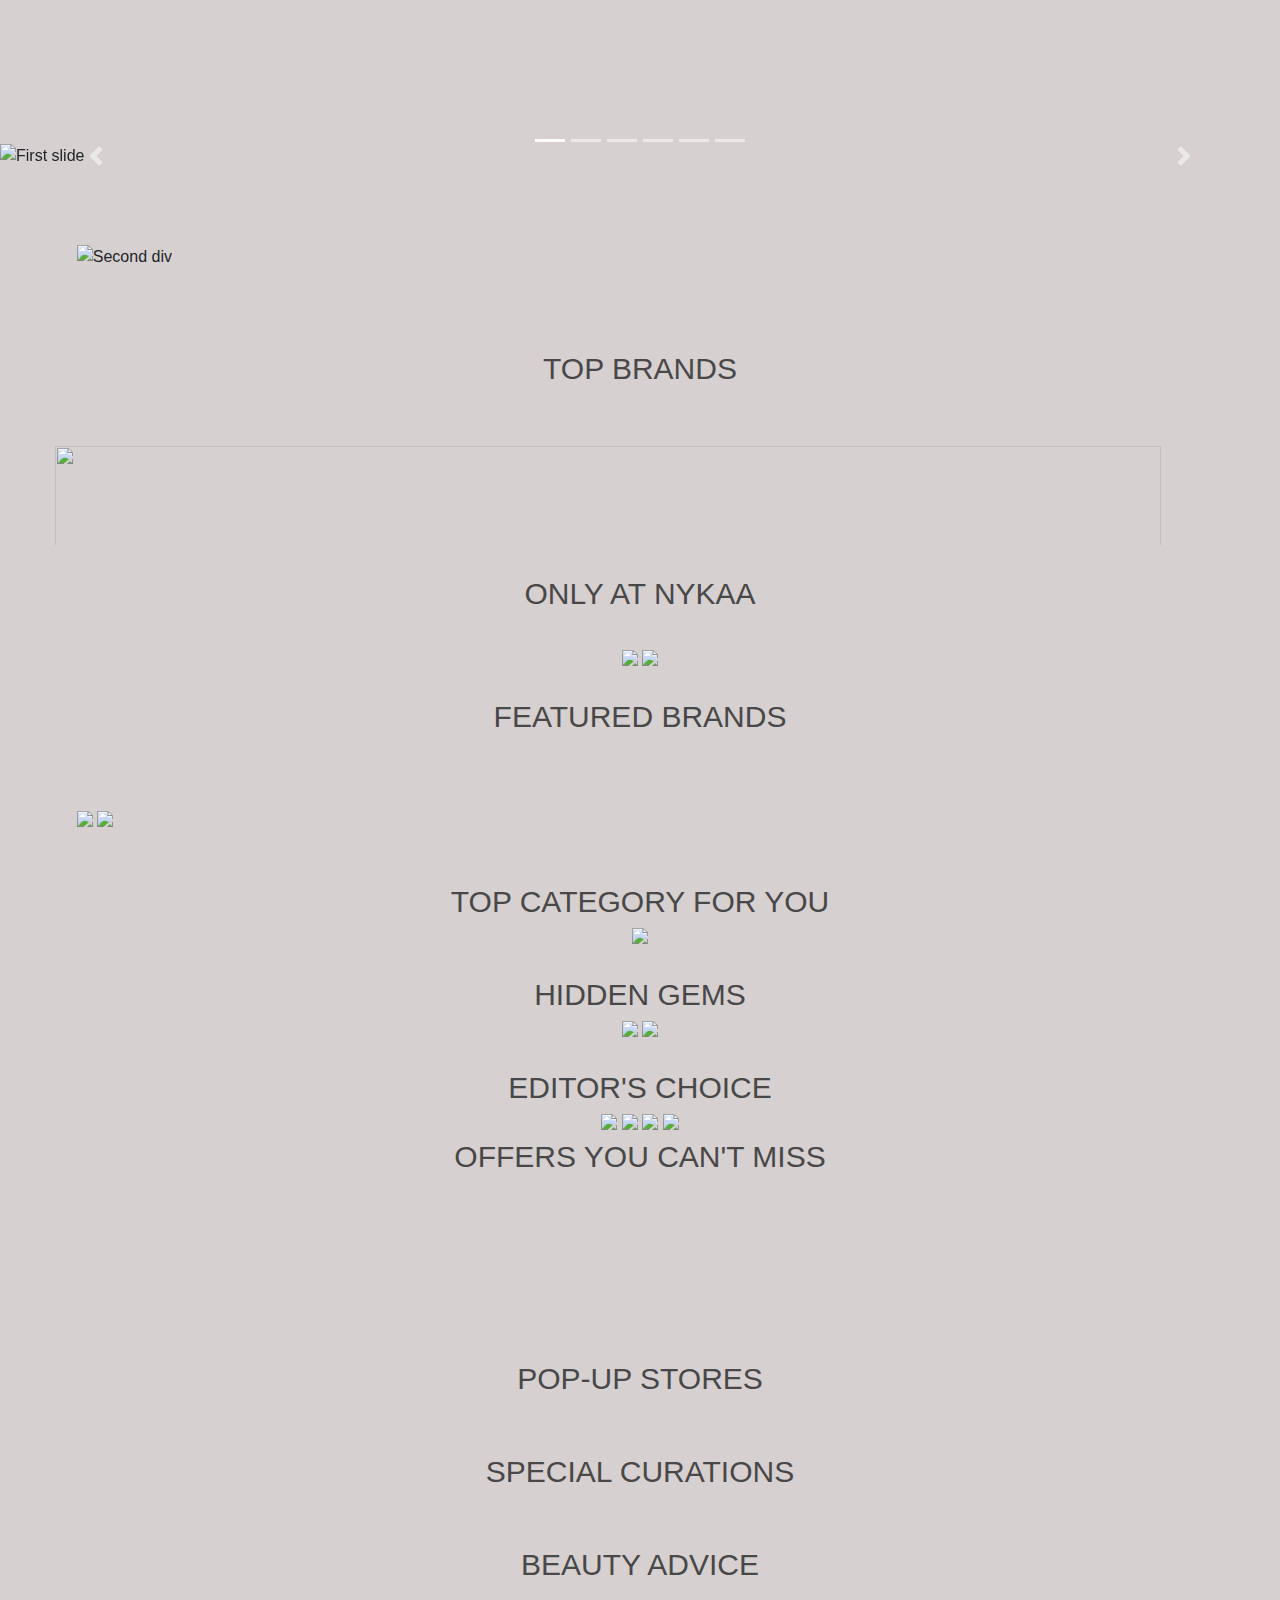
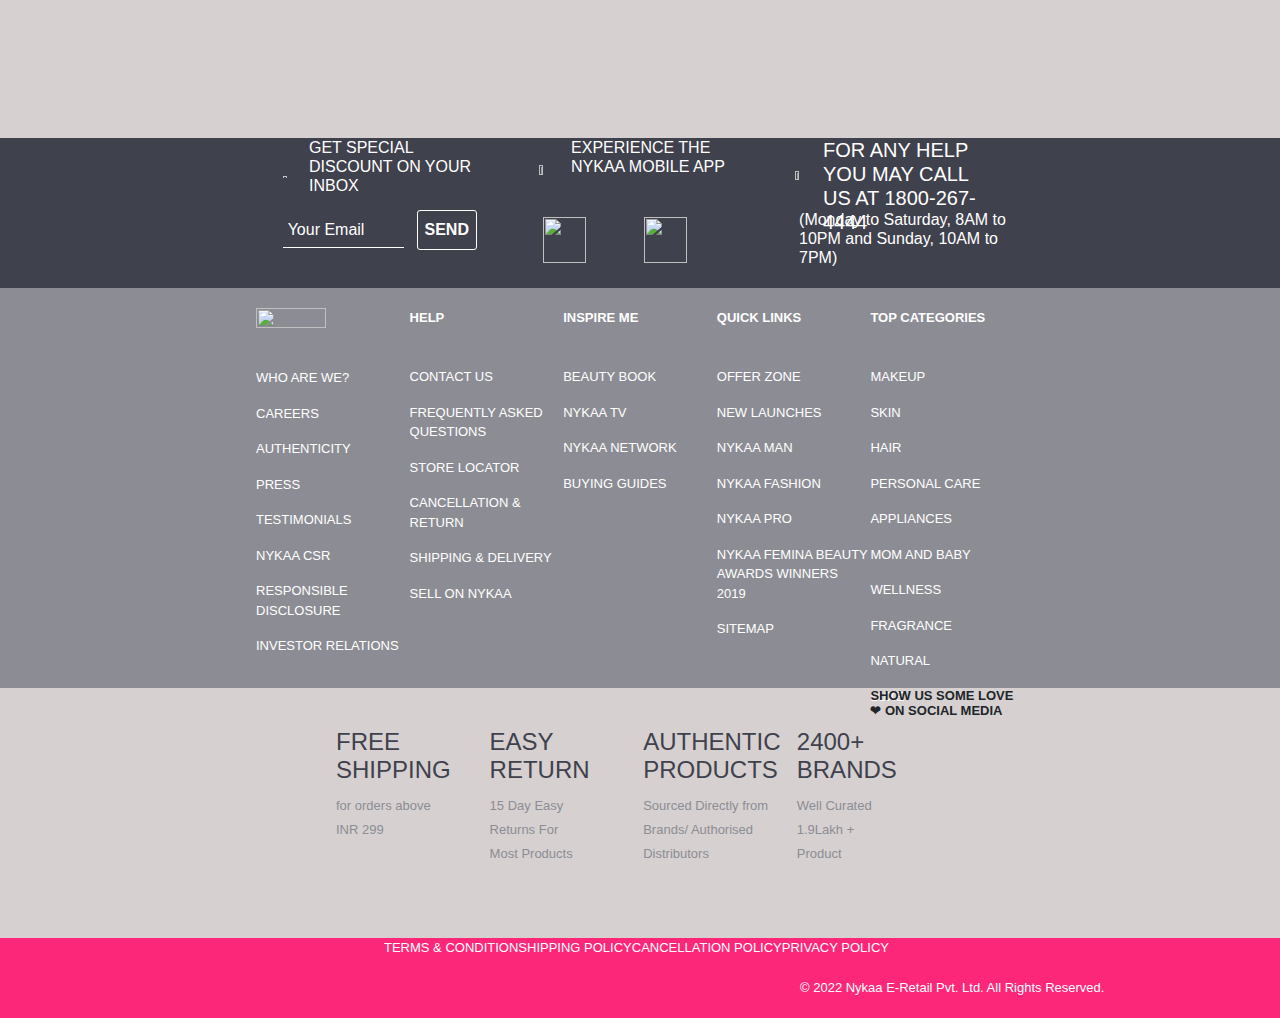
==== index.html @ 3d4aac84 "commiting to add all files in main section" ====
<!DOCTYPE html>
<html lang="en">

<head>
  <meta charset="UTF-8">
  <meta http-equiv="X-UA-Compatible" content="IE=edge">
  <meta name="viewport" content="width=device-width, initial-scale=1.0">
  <title>Nykaa - Home</title>
  <link rel="stylesheet" href="./styles/navbar.css">
  <link rel="stylesheet" href="index.css">
  <link rel="stylesheet" href="https://cdnjs.cloudflare.com/ajax/libs/font-awesome/4.7.0/css/font-awesome.min.css">
  <link rel="stylesheet" href="https://cdn.jsdelivr.net/npm/bootstrap@4.0.0/dist/css/bootstrap.min.css"
    integrity="sha384-Gn5384xqQ1aoWXA+058RXPxPg6fy4IWvTNh0E263XmFcJlSAwiGgFAW/dAiS6JXm" crossorigin="anonymous">
</head>

<style>
  body {
    background-color: #d6d0d0;
  }
</style>

<body>
  <!-- navbar -->
  <div id="navbar">

  </div>
  <br />
  <br />
  <br />
  <br />
  <br />
  <br />

  <!-- first Div Starts -->
  <div id="carouselExampleIndicators" class="carousel slide" data-ride="carousel">
    <ol class="carousel-indicators">
      <li data-target="#carouselExampleIndicators" data-slide-to="0" class="active"></li>
      <li data-target="#carouselExampleIndicators" data-slide-to="1"></li>
      <li data-target="#carouselExampleIndicators" data-slide-to="2"></li>
      <li data-target="#carouselExampleIndicators" data-slide-to="3"></li>
      <li data-target="#carouselExampleIndicators" data-slide-to="4"></li>
      <li data-target="#carouselExampleIndicators" data-slide-to="5"></li>
    </ol>
    <div class="carousel-inner">
      <div class="carousel-item active">
        <img class="d-block w-100" src="./pictures/1one.jpg" alt="First slide">
      </div>
      <div class="carousel-item">
        <img class="d-block w-100" src="./pictures/2one.jpg" alt="Second slide">
      </div>
      <div class="carousel-item">
        <img class="d-block w-100" src="./pictures/3one.gif" alt="Third slide">
      </div>
      <div class="carousel-item">
        <img class="d-block w-100" src="./pictures/4one.jpg" alt="Third slide">
      </div>
      <div class="carousel-item">
        <img class="d-block w-100" src="./pictures/5one.jpg" alt="Third slide">
      </div>
      <div class="carousel-item">
        <img class="d-block w-100" src="./pictures/6one.gif" alt="Third slide">
      </div>
    </div>
    <a class="carousel-control-prev" href="#carouselExampleIndicators" role="button" data-slide="prev">
      <span class="carousel-control-prev-icon" aria-hidden="true"></span>
      <span class="sr-only">Previous</span>
    </a>
    <a class="carousel-control-next" href="#carouselExampleIndicators" role="button" data-slide="next">
      <span class="carousel-control-next-icon" aria-hidden="true"></span>
      <span class="sr-only">Next</span>
    </a>
  </div>

  <!-- 2nd div start -->

  <div>
    <img id="seconddiv" src="./pictures/2nddiv.jfif" alt="Second div">
  </div>
  <!-- 3rd div start -->
  <div>
    <div class="heading">TOP BRANDS</div>
    <div id="container"></div>
  </div>

  <!-- 4th div start -->
  <img id="forthdiv" src="./pictures/4div.jpg">

  <!-- 5th div start -->
  <div>
    <div class="heading">ONLY AT NYKAA</div>
    <div id="fifthdiv"></div>
  </div>

  <!-- 6th div start -->
  <div id="sixthdiv">
    <img src="https://images-static.nykaa.com/uploads/203eb1a4-c941-4e12-949a-f0992a67ec29.jpg?tr=w-600,cm-pad_resize">
    <img src="https://images-static.nykaa.com/uploads/dac00fed-ecb3-4e53-af91-2811d02b8a4c.gif?tr=w-600,cm-pad_resize">
  </div>
  <br />
  <!-- 7th div -->
  <div>
    <div class="heading">FEATURED BRANDS</div>
    <div id="seventhdiv"></div>
  </div>
  <!-- 8th div -->
  <div id="eightdiv">
    <img src="https://images-static.nykaa.com/uploads/2df1f0aa-4a06-40eb-9e4f-72d81bdcb3a9.jpg?tr=w-600,cm-pad_resize">
    <img src="https://images-static.nykaa.com/uploads/e3e2461d-d511-4b20-8a14-a385844b2628.gif?tr=w-600,cm-pad_resize">
  </div>
  <br />
  <br />
  <!-- 9th div -->
  <div>
    <div class="heading">TOP CATEGORY FOR YOU</div>
    <div id="ninthdiv">
      <img
        src="https://images-static.nykaa.com/uploads/64be9755-e034-4c40-9015-1d986cdfcdb7.jpg?tr=w-1200,cm-pad_resize">
    </div>
  </div>
  <br />
  <!-- 10th div -->
  <div class="heading">HIDDEN GEMS</div>
  <div id="tenthdiv">
    <img src="https://images-static.nykaa.com/uploads/52462150-0884-49f1-a198-6ed255fee165.jpg?tr=w-600,cm-pad_resize">
    <img src="https://images-static.nykaa.com/uploads/5fafafc9-d302-486f-80a3-6dfe20418513.jpg?tr=w-600,cm-pad_resize">
  </div>
  <br />
  <!-- 11th div -->
  <div class="heading">EDITOR'S CHOICE</div>
  <div id="eleventhdiv">
    <img src="https://images-static.nykaa.com/uploads/68b1d504-8a97-401e-8e82-56149157ba54.jpg?tr=w-300,cm-pad_resize">
    <img src="https://images-static.nykaa.com/uploads/b55aae79-d2c6-4e8e-b4ba-c4c82c61e829.jpg?tr=w-300,cm-pad_resize">
    <img src="https://images-static.nykaa.com/uploads/c8aebf91-3509-4b6e-ab60-2df4a923c51c.jpg?tr=w-300,cm-pad_resize">
    <img src="https://images-static.nykaa.com/uploads/927cd006-5be6-4b7d-b857-1c022bc0c5c9.jpg?tr=w-300,cm-pad_resize">
  </div>
  <!-- 12th div -->

  <div class="heading">OFFERS YOU CAN'T MISS</div>
  <div id="twelvediv"></div>

  <!-- 13th div -->
  <div id="thirteen">
    <img src="https://images-static.nykaa.com/uploads/db5e31d0-7599-4413-8ea6-a5acdeaea99c.jpg?tr=w-1200,cm-pad_resize"
      alt="">

    <img src="https://images-static.nykaa.com/uploads/3df85e95-5d80-46b7-a8fb-75fd485c35ba.jpg?tr=w-1200,cm-pad_resize"
      alt="">

    <img src="https://images-static.nykaa.com/uploads/6c020368-7e2e-4418-a00f-69bfda3bf9a2.jpg?tr=w-1200,cm-pad_resize"
      alt="">
  </div>

  <!-- 14th div -->
  <div class="heading">POP-UP STORES</div>
  <div id="fourteendiv">
    <img src="https://images-static.nykaa.com/uploads/f88ad0a1-a2f4-4c7d-9ebd-971e8b09dd79.jpg?tr=w-600,cm-pad_resize"
      alt="">
    <img src="https://images-static.nykaa.com/uploads/7bff512e-75ca-4a5f-b7b8-23f1c3e6254c.jpg?tr=w-600,cm-pad_resize"
      alt="">
  </div>
  <br />
  <!-- 15th div -->
  <div class="heading">SPECIAL CURATIONS</div>
  <div id="fifteendiv">
    <img src="https://images-static.nykaa.com/uploads/d24871bd-eb78-49ae-b16f-e5dc3a8fcf45.png?tr=w-600,cm-pad_resize"
      alt="">
  </div>
  <br />
  <!-- 16th div -->
  <div class="heading">BEAUTY ADVICE</div>
  <div id="sixteendiv">
    <img src="https://images-static.nykaa.com/uploads/e6ae051f-56e7-4079-93e4-b844af6e1d49.jpg?tr=w-600,cm-pad_resize"
      alt="">
    <img src="https://images-static.nykaa.com/uploads/b60ba532-b630-4af2-b388-ae53f4dc7d36.jpg?tr=w-600,cm-pad_resize"
      alt="">
  </div>

  <!-- 17th div -->
  <div id="seventeendiv">
    <img src="https://images-static.nykaa.com/uploads/58c1c0b0-5a0b-4614-acfc-3205e669d8a7.jpg?tr=w-1200,cm-pad_resize"
      alt="">
  </div>

  <!-- footer -->
  <div id="body_container_top">
    <div class="footer_container_top">
      <div id="container_top1">
        <div id="email_div">
          <img id="email_png" src="./pictures/vectorpaint_2.svg">
          <h6 style="font-family: sans-serif;width:80%;height: 100%; margin-left: 2%; color: white;">GET SPECIAL
            DISCOUNT ON YOUR INBOX</h6>
        </div>
        <div id="email_input">
          <input type="text" class="enter_email" placeholder="Your Email">
          <button id="send">SEND</button>
        </div>
      </div>
      <div id="container_top2">
        <div class="top2">
          <img id="cell_png" src="./pictures/vectorpaint_1.svg" alt="">
          <h6 style="font-family: sans-serif;width:80%;height: 100%; margin-left: 5%; color: white;">EXPERIENCE THE
            NYKAA MOBILE APP</h6>
        </div>
        <div class="top2_2">
          <img id="app_store" src="./pictures/app_icon_d.svg" alt="">
          <img id="app_store" src="./pictures/app_icon_d2.svg" alt="">
        </div>
      </div>
      <div id="container_top3">
        <div id="helpline">
          <img id="phone_png" src="./pictures/vectorpaint_3.svg" alt="">
          <h5 style="font-family: sans-serif;width:85%;height: 100%; margin-left: 5%; color: white;">FOR ANY HELP YOU
            MAY CALL US AT 1800-267-4444</h5>
        </div>
        <div id="timing">
          <h6 style="font-family: sans-serif;width:100%;height: 100%; margin-left: 5%; color: white;">(Monday to
            Saturday, 8AM to 10PM and Sunday, 10AM to 7PM)</h6>
        </div>
      </div>
    </div>
  </div>

  <div id="body_container_middle">
    <div class="footer_container_m1">
      <div id="m1_1">
        <ul id="ul_head"><img style="width:70px;height:20px;" src="./pictures/logo.svg" alt=""></ul>
        <ul>WHO ARE WE?</ul>
        <ul>CAREERS</ul>
        <ul>AUTHENTICITY</ul>
        <ul>PRESS</ul>
        <ul>TESTIMONIALS</ul>
        <ul>NYKAA CSR</ul>
        <ul>RESPONSIBLE DISCLOSURE</ul>
        <ul>INVESTOR RELATIONS</ul>
      </div>
      <div id="m1_2">
        <ul id="ul_head2">HELP</ul>
        <ul>CONTACT US</ul>
        <ul>FREQUENTLY ASKED QUESTIONS</ul>
        <ul>STORE LOCATOR</ul>
        <ul>CANCELLATION & RETURN</ul>
        <ul>SHIPPING & DELIVERY</ul>
        <ul>SELL ON NYKAA</ul>
      </div>
      <div id="m1_3">
        <ul id="ul_head2">INSPIRE ME</ul>
        <ul>BEAUTY BOOK</ul>
        <ul>NYKAA TV</ul>
        <ul>NYKAA NETWORK</ul>
        <ul>BUYING GUIDES</ul>
      </div>
      <div id="m1_4">
        <ul id="ul_head2">QUICK LINKS</ul>
        <ul>OFFER ZONE</ul>
        <ul>NEW LAUNCHES</ul>
        <ul>NYKAA MAN</ul>
        <ul>NYKAA FASHION</ul>
        <ul>NYKAA PRO</ul>
        <ul>NYKAA FEMINA BEAUTY AWARDS WINNERS 2019</ul>
        <ul>SITEMAP</ul>
      </div>
      <div id="m1_5">
        <ul id="ul_head2">TOP CATEGORIES</ul>
        <ul>MAKEUP</ul>
        <ul>SKIN</ul>
        <ul>HAIR</ul>
        <ul>PERSONAL CARE</ul>
        <ul>APPLIANCES</ul>
        <ul>MOM AND BABY</ul>
        <ul>WELLNESS</ul>
        <ul>FRAGRANCE</ul>
        <ul>NATURAL</ul>
        <ul>LUXE</ul>
      </div>
    </div>
  </div>

  <div class="footer_container_m2">
    <div id="m2_1">
      <div>
        <img class="foot_img_" src="https://adn-static2.nykaa.com/media/wysiwyg/2021/Free-shipping.svg" alt="">
      </div>
      <div>
        <h4 style="margin-top: 40px;font-family: sans-serif;color: #3f414d">FREE SHIPPING</h4>
        <span style="font-family: sans-serif;font-size: small; color: #8c8d94;">
          for orders above
          <br>
          INR 299
        </span>
      </div>
    </div>
    <div id="m2_2">
      <div>
        <img class="foot_img_" src="https://adn-static2.nykaa.com/media/wysiwyg/2021/return_accepted.svg" alt="">
      </div>
      <div>
        <h4 style="margin-top: 40px;font-family: sans-serif;color: #3f414d">EASY RETURN</h4>
        <span style="font-family: sans-serif;font-size: small; color: #8c8d94;">15 Day Easy Returns For Most
          Products</span>
      </div>
    </div>
    <div id="m2_3">
      <div>
        <img class="foot_img_" src="https://adn-static2.nykaa.com/media/wysiwyg/2021/Authenticity.svg" alt="">
      </div>
      <div>
        <h4 style="margin-top: 40px;font-family: sans-serif;color: #3f414d">AUTHENTIC PRODUCTS</h4>
        <span style="font-family: sans-serif;font-size: small; color: #8c8d94;">Sourced Directly from Brands/ Authorised
          Distributors</span>
      </div>
    </div>
    <div id="m2_4">
      <div>
        <img class="foot_img_" src="https://adn-static2.nykaa.com/media/wysiwyg/2021/Brands.svg" alt="">
      </div>
      <div>
        <h4 style="margin-top: 40px;font-family: sans-serif;color: #3f414d">2400+ BRANDS</h4>
        <span style="font-family: sans-serif;font-size: small; color: #8c8d94;">Well Curated 1.9Lakh + Product</span>
      </div>
    </div>
    <div id="m2_5">
      <div id="support_love">
        <h6 style="font-size: small; font-family: sans-serif; font-weight: 700;">SHOW US SOME LOVE ❤ ON SOCIAL MEDIA
        </h6>
      </div>
      <div id="footer_social">
        <div class="social_icons">
          <a href="https://www.instagram.com/mynykaa/?ref=badge">
            <img src="https://images-static.naikaa.com/media/wysiwyg/2021/icons/ic_social-instagram-filled.svg" alt="">
          </a>
          <!-- <img src="https://images-static.naikaa.com/media/wysiwyg/2021/icons/ic_social-instagram-filled.svg" alt=""> -->
        </div>
        <div class="social_icons">
          <a href="https://www.facebook.com/MyNykaa">
            <img src="https://images-static.naikaa.com/media/wysiwyg/2021/icons/ic_social-facebook-filled.svg" alt="">
          </a>
          <!-- <img src="https://images-static.naikaa.com/media/wysiwyg/2021/icons/ic_social-facebook-filled.svg" alt=""> -->
        </div>
        <div class="social_icons">
          <a href="https://www.youtube.com/channel/UCoaH2UtB1PsV7av17woV1BA">
            <img src="https://images-static.naikaa.com/media/wysiwyg/2021/icons/ic_social-youtube-filled.svg" alt="">
          </a>
          <!-- <img src="https://images-static.naikaa.com/media/wysiwyg/2021/icons/ic_social-youtube-filled.svg" alt=""> -->
        </div>
        <div class="social_icons">
          <a href="https://twitter.com/MyNykaa">
            <img src="https://images-static.naikaa.com/media/wysiwyg/2021/icons/ic_social-twitter-filled.svg" alt="">
          </a>
          <!-- <img src="https://images-static.naikaa.com/media/wysiwyg/2021/icons/ic_social-twitter-filled.svg" alt=""> -->
        </div>
        <div class="social_icons">
          <a href="https://www.pinterest.com/mynykaa/">
            <img src="https://images-static.naikaa.com/media/wysiwyg/2021/icons/ic_social-pinterest-filled.svg" alt="">
          </a>
          <!-- <img src="https://images-static.naikaa.com/media/wysiwyg/2021/icons/ic_social-pinterest-filled.svg" alt=""> -->
        </div>
      </div>
    </div>
  </div>
  <div class="footer_container_bottom">
    <div id="bottom_1">
      <ul>TERMS & CONDITION</ul>
      <ul>SHIPPING POLICY</ul>
      <ul>CANCELLATION POLICY</ul>
      <ul>PRIVACY POLICY</ul>
    </div>
    <div id="bottom_2">© 2022 Nykaa E-Retail Pvt. Ltd. All Rights Reserved.</div>
  </div>
</body>


<script src="https://code.jquery.com/jquery-3.2.1.slim.min.js"
  integrity="sha384-KJ3o2DKtIkvYIK3UENzmM7KCkRr/rE9/Qpg6aAZGJwFDMVNA/GpGFF93hXpG5KkN" crossorigin="anonymous"></script>
<script src="https://cdn.jsdelivr.net/npm/popper.js@1.12.9/dist/umd/popper.min.js"
  integrity="sha384-ApNbgh9B+Y1QKtv3Rn7W3mgPxhU9K/ScQsAP7hUibX39j7fakFPskvXusvfa0b4Q" crossorigin="anonymous"></script>
<script src="https://cdn.jsdelivr.net/npm/bootstrap@4.0.0/dist/js/bootstrap.min.js"
  integrity="sha384-JZR6Spejh4U02d8jOt6vLEHfe/JQGiRRSQQxSfFWpi1MquVdAyjUar5+76PVCmYl" crossorigin="anonymous"></script>

</html>

<script type = "module" src="index.js"></script>
---- index.css ----
/* navbar */

* {
    margin: 0px;
    padding: 0px;
    font-family: -apple-system, BlinkMacSystemFont, 'Segoe UI', Roboto, Oxygen, Ubuntu, Cantarell, 'Open Sans', 'Helvetica Neue', sans-serif;
  }
  #navbar {
    width: 
  100%;
    z-index: 3;
    position: fixed;
  }
  
  #nav1 {
    background-image: url("https://adn-static1.nykaa.com/media/wysiwyg/2021/topstrips18.jpg");
    height: 30px;
    padding: 5px;
    display: flex;
    justify-content: flex-end;
    align-items: center;
    padding-right: 10%;
    background-repeat:round;
    font-weight: bold;
  
  }
  
  #nav1>i {
    margin-left: 5px;
    cursor: pointer;
  }
  
  .a1 {
    margin: 0px 15px;
    font-family: sans-serif;
    font-size: 16px;
  }
  
  #nav2>div>i {
    margin-left: 5px;
    flex: 10%;
  }
  
  #nav2>div>img {
    width: 80px;
    margin-left: 20px;
    margin-right: 0px;
  }
  
  #search-text {
    margin-left: 0px;
    background-color: rgb(244, 244, 244);
    border: 0px;
    width: 200px;
    height: 40px;
    margin: auto;
    border-top-right-radius: 5px;
    border-bottom-right-radius: 5px;
    padding-left: 10px;
  }
  
  #search-button {
    margin-left: 0px;
    background-color: rgb(244, 244, 244);
    border: 0px;
    cursor: pointer;
    height: 40px;
    margin: auto;
    border-top-left-radius: 5px;
    border-bottom-left-radius: 5px;
    padding: 1%;
    padding-left: 5%;
  }
  
  #na2 {
    display: flex;
  }
  
  #nav2 {
    border-bottom: 0.1px solid black;
    display: flex;
    flex-wrap: wrap;
    font-weight: 100;
    padding: 10px 20px;
    justify-content: space-around;
    flex-flow: row;
    background-color: white;
  }
  
  #na1 {
    display: flex;
    margin-left: 0px;
    justify-content: space-evenly;
  }
  
  #na3>i {
    margin-top: 10px;
    font-size: medium;
    margin-right: 15px;
  }
  
  #nav2>div>h2 {
    margin-top: 12px;
    margin-left: 15px;
    /* font-weight: 500; */
    font-size: 14px;
  }
  
  
  /* 2nd div */
  
  #seconddiv{
      width: 95%;
      height: 450px;
      text-align: center;
      padding: 6%;
      cursor: pointer;
  }
  
  /* 3rd div */
  
  #container{
      display: flex;
      flex-wrap: wrap;
      padding: 10px 20px 20px 60px;
      gap: 7%;
      /* border: 1px solid black; */
  }
  .imgbox{
      height: 300px;
      width: 110%;
      cursor: pointer;
      
  }
  .textcard{
      border: 1px solid whitesmoke;
      text-align: center;
      background-color: white;
      box-shadow: rgba(99, 99, 99, 0.2) 0px 2px 8px 0px;
      margin-left: 25px;
  }
  .namebox{
      color: rgb(194, 88, 106);
  }
  .heading{
      text-align: center;
      font-size: 30px;
      color: rgb(73, 72, 72);
  }
  /* 4th div */
  
  #forthdiv{
      width: 95%;
      height: 150px;
      text-align: center;
      padding: 2%;
      cursor: pointer;
  }
  
  /* 5th div */
  #fifthdiv{
      display: flex;
      flex-wrap: wrap;
      padding: 10px 20px 20px 60px;
      gap: 6%;
      
  }
  
  /* 6th div */
  #sixthdiv{
    text-align: center;
  }
  
  
    /* 7th div */
    #seventhdiv{
      display: grid;
      grid-template-columns: repeat(4,1fr);
      padding: 2px 6%;
      gap: 4%;
      margin-bottom: 30%;
      
  }
  
  .textcards{
    height: 22%;
    border: 1px solid whitesmoke;
    text-align: center;
    background-color: white;
    box-shadow: rgba(99, 99, 99, 0.2) 0px 2px 8px 0px;
    margin-left: 15px;
   
  }
  
  /* 8th div */
  #eightdiv{
    margin-top: -25%;
    margin-left: 6%;
    
  }
  /* 9th div  */
  #ninthdiv{
    text-align: center;
  }
  /* 10th div */
  #tenthdiv{
    text-align: center;
  
  }
  /* 11th div */
  #eleventhdiv{
    text-align: center;
  }
  /* 12th div */
  #twelvediv{
    display: flex;
    flex-wrap: wrap;
    gap: 5%;
   margin-left: 10%;
  }
  /* 13th div */
  
  #thirteen{
    border-radius: 4%;
    padding: 6% ;
    width: 75%;
    gap: 5%;
  }
  
  /* 14th div */
  #fourteendiv{
    margin-left: 5%;
  }
  /* 15th div */
  #fifteendiv{
     text-align: center;
  }
  /* 16th div */
  #sixteendiv{
    text-align: center;
  }
  /* 17th div */
  #seventeendiv{
    text-align: center;
    padding: 4%;
  }
  
  /* footer */
  
  .footer_container_top{
    width: 60%;
    height: 150px;
    /* border: 1px solid blue; */
    display: flex;
    margin: auto;
    background-color: #3f414d;
  }
  #body_container_top{
    width:100%;
    height: 150px;
    background-color: #3f414d;
  }
  #body_container_middle{
    width: 100%;
    height: 400px;
    background-color: #8c8d94;
  }
  .footer_container_m1{
    width: 60%;
    height: 400px;
    /* border: 1px solid red; */
    background-color: #8c8d94;
    display: flex;
    margin: auto;
  }
  .footer_container_m2{
    width: 60%;
    height: 250px;
    /* border: 1px solid green; */
    display: flex;
    margin: auto;
  }
  .footer_container_bottom{
    width: 100%;
    height: 80px;
    /* border: 1px solid yellowgreen; */
    background-color: #fc2779;
  }
  #container_top1{
     width:33%;
     height: 100%;
     margin: auto;
     /* border: 1px solid; */
  }
  #container_top2{
     width:33%;
     height: 100%;
     margin: auto;
     /* border: 1px solid; */
  }
  #container_top3{
     width:33%;
     height: 100%;
     margin: auto;
     /* border: 1px solid; */
  }
  #email_div{
    width: 80%;
    height: 48%;
    /* border: 2px solid; */
    margin: auto;
    display: flex;
  }
  #email_input{
    width: 80%;
    height: 44%;
    /* border: 2px solid; */
    margin: auto;
    
  }
  #email_png{
   width: 11%;
   height: 22%;
   margin-top: 25px;
   
  }
  .enter_email{
    width: 60%;
    height: 35px;
    color: white;
    background-color: transparent;
     border-top: none;
     border-left: none;
     border-right: none;
     border-bottom: 1px solid white;
  }
  #send{
    width: 60px;
    height: 40px;
    margin-left: 8px;
    border: 1px solid white;
    border-radius: 3px;
    background-color: transparent;
    color: white;
    font-weight: 700;
    margin-bottom: 10px;
  }
  ::placeholder{
    color: white;
    padding: 5px;
  }
  .top2{
    width: 80%;
    height: 48%;
    /* border: 2px solid rebeccapurple; */
    margin: auto;
    display: flex;
  }
  .top2_2{
    width: 80%;
    height: 48%;
    /* border: 2px solid rebeccapurple; */
    margin: auto;
    display: flex;
  }
  #cell_png{
    width: 11%;
   height: 37%;
   margin-top: 20px;
  }
  #app_store{
    width:46%;
    height: 80%;
    margin: auto;
  }
  #helpline{
    width: 80%;
    height: 48%;
    /* border: 2px solid rebeccapurple; */
    margin: auto;
    display: flex;
  }
  #timing{
    width: 85%;
    height: 48%;
    /* border: 2px solid rebeccapurple; */
    margin: auto;
  }
  #phone_png{
    width: 9%;
   height: 34%;
   margin-top: 25px;
  }
  #m1_1{
  width: 20%;
  height: 100%;
  }
  #m1_2{
  width: 20%;
  height: 100%;
  }
  #m1_3{
  width: 20%;
  height: 100%;
  }
  #m1_4{
  width: 20%;
  height: 100%;
  }
  #m1_5{
  width: 20%;
  height: 100%;
  }
  div>ul{
  font-family: -apple-system, BlinkMacSystemFont, 'Segoe UI', Roboto, Oxygen, Ubuntu, Cantarell, 'Open Sans', 'Helvetica Neue', sans-serif;
  font-weight: 500;
  font-size: small;
  color: white;
  }
  div>ul:hover{
  cursor: pointer;
  color: deeppink;
  }
  #ul_head{
  margin: 20px 0 40px 0;
  }
  #ul_head2{
  margin: 20px 0 40px 0;
  font-weight: 700;
  }
  #m2_1{
  width: 20%;
  height: 100%;
  /* border: 1px solid; */
  display: flex;
  }
  #m2_2{
  width: 20%;
  height: 100%;
  /* border: 1px solid; */
  display: flex;
  }
  #m2_3{
  width: 20%;
  height: 100%;
  /* border: 1px solid; */
  display: flex;
  }
  #m2_4{
  width: 20%;
  height: 100%;
  /* border: 1px solid; */
  display: flex;
  }
  #m2_5{
  width: 20%;
  height: 100%;
  /* border: 1px solid; */
  }
  .foot_img_{
  padding: 40px;
  }
  #support_love{
  width: 100%;
  height: 40%;
  /* border: 1px solid; */
  justify-content: center;
  }
  #footer_social{
  width: 100%;
  height: 60%;
  /* border: 1px solid; */
  display: flex;
  }
  
  #bottom_1{
  width: 40%;
  height: 50%;
  display: flex;
  margin: auto;
  /* border: 2px solid; */
  }
  #bottom_2{
  width: 30%;
  height: 48%;
  margin: auto 0 0 800px;    
  color: white;
  font-size: small;
  font-family: -apple-system, BlinkMacSystemFont, 'Segoe UI', Roboto, Oxygen, Ubuntu, Cantarell, 'Open Sans', 'Helvetica Neue', sans-serif;
  }
  .social_icons{
  width: 20%;
  height: 100%;
  /* border: 1px solid; */
  margin-left: 5%;
  }
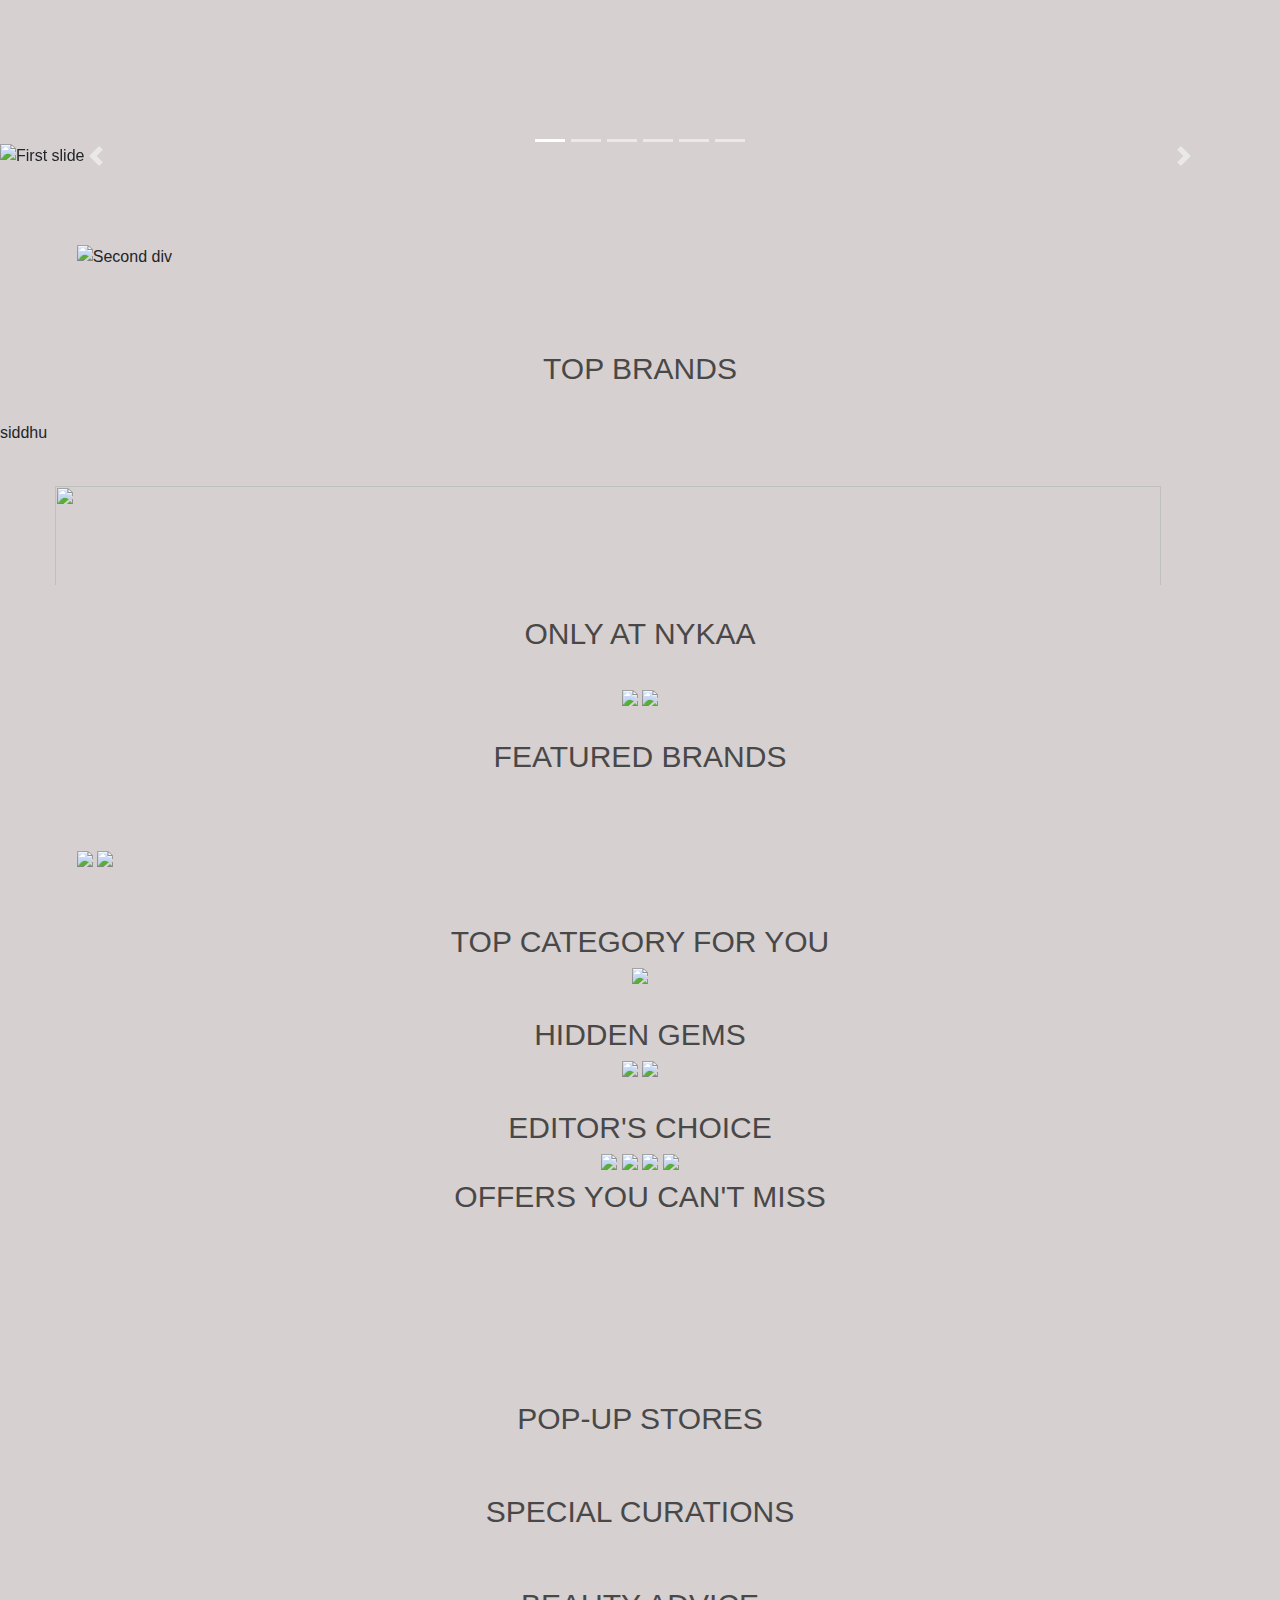
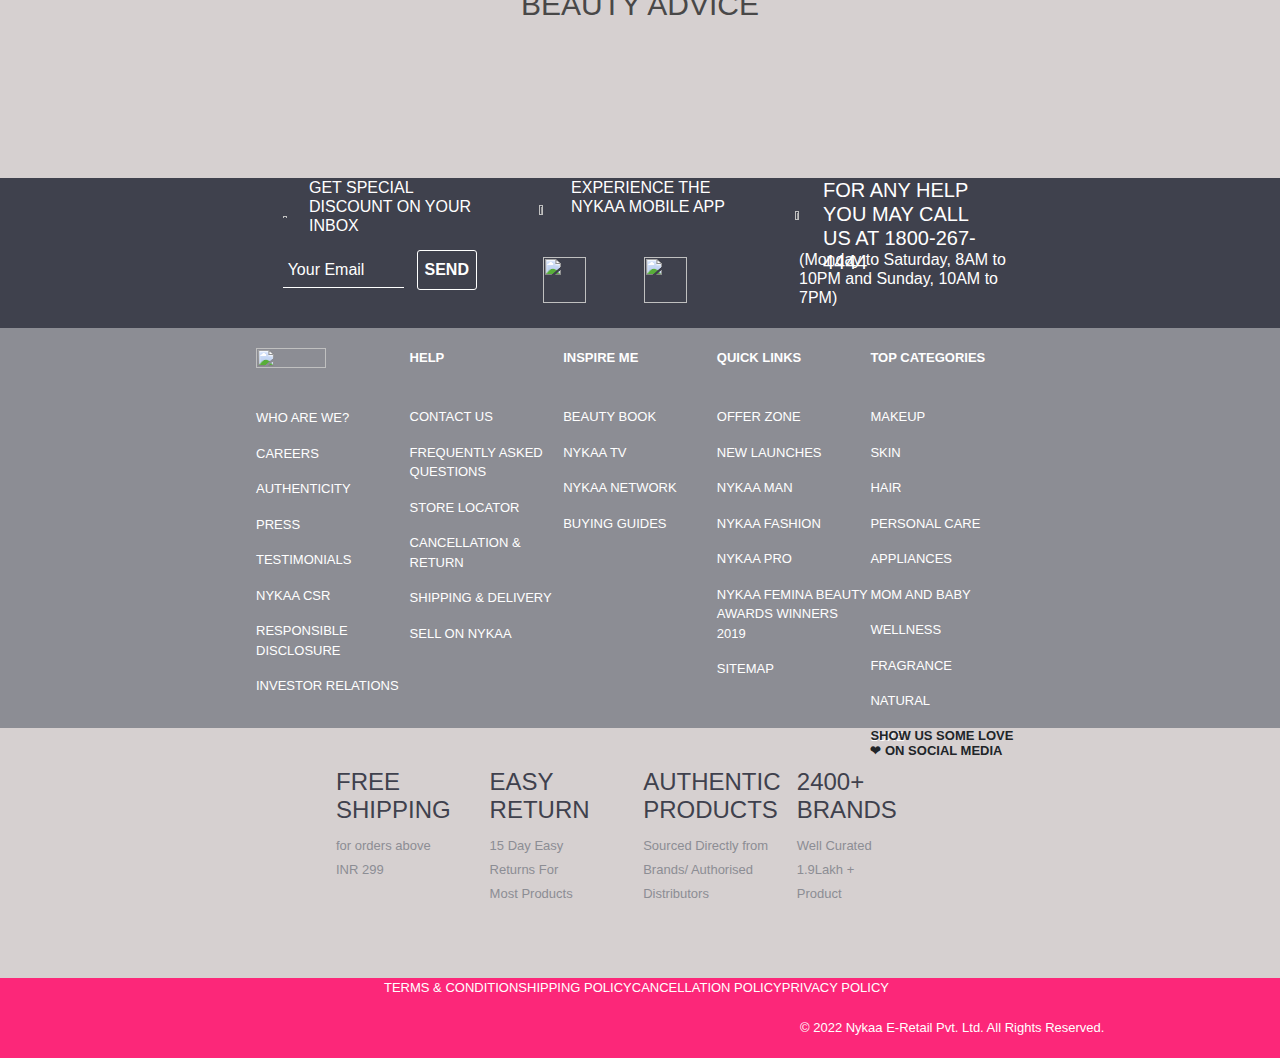
==== commit 94d38765: "first change" ====
--- a/index.html
+++ b/index.html
@@ -81,7 +81,7 @@
     <div class="heading">TOP BRANDS</div>
     <div id="container"></div>
   </div>
-
+<p>siddhu</p>
   <!-- 4th div start -->
   <img id="forthdiv" src="./pictures/4div.jpg">
 
